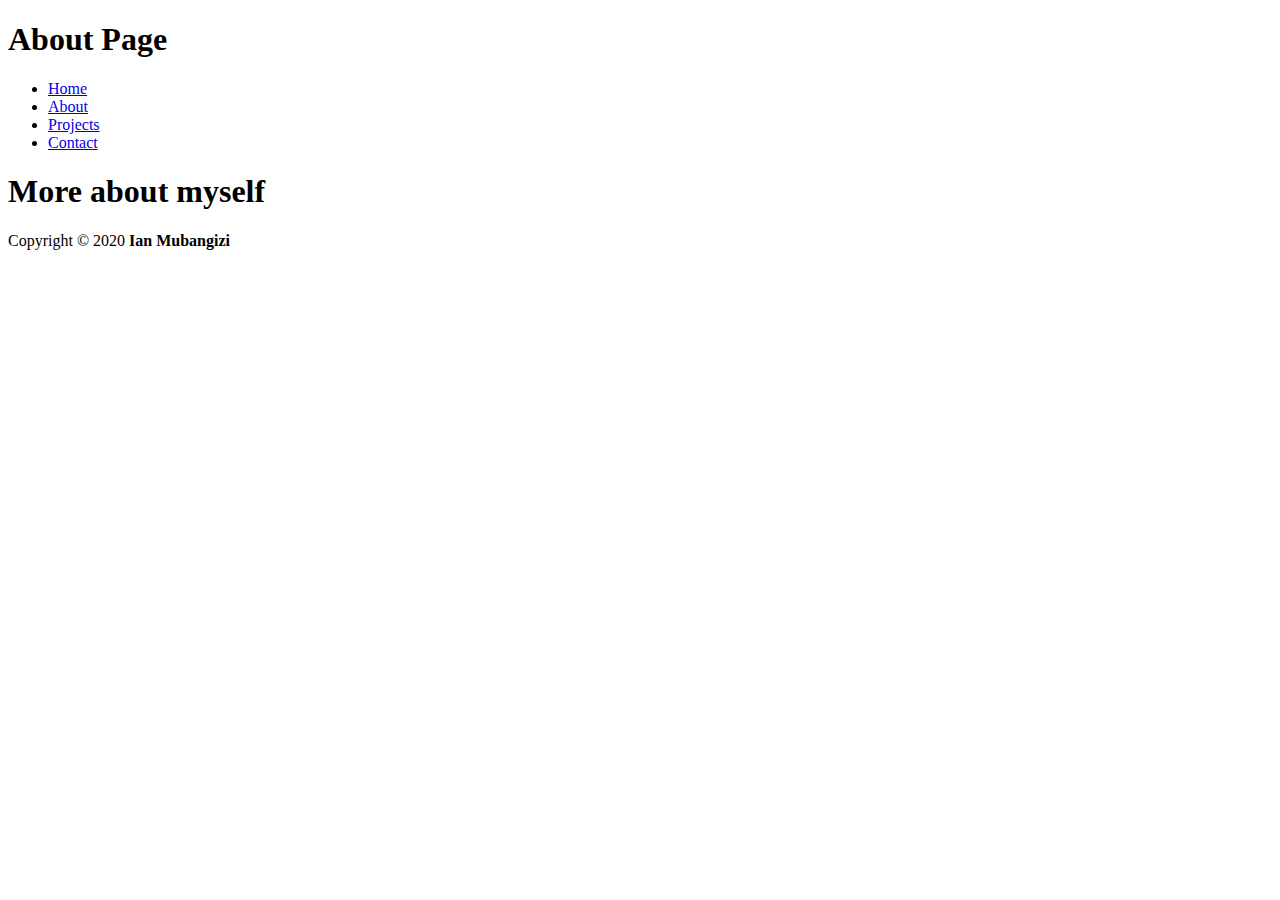
==== about.html @ cdeef349 "added main section with footer" ====
<!DOCTYPE html>
<html lang="en">
<head>
    <meta charset="UTF-8">
    <meta name="viewport" content="width=device-width, initial-scale=1.0">
    <title>Ian Mubangizi - About</title>
</head>
<body>
    <h1>About Page</h1>
    <header>
        <div>
            <ul>
                <li><a href="./index.html">Home</a></li>
                <li><a href="./about.html">About</a></li>
                <li><a href="./projects.html">Projects</a></li>
                <li><a href="./contact.html">Contact</a></li>
            </ul>
        </div>
    </header>
    <main>
        <section>
            <h1>More about myself</h1>
        </section>
    </main>
    <footer>
        <div>
            <p>Copyright © 2020 <b>Ian Mubangizi</b></p>
        </div>
    </footer>
</body>
</html>
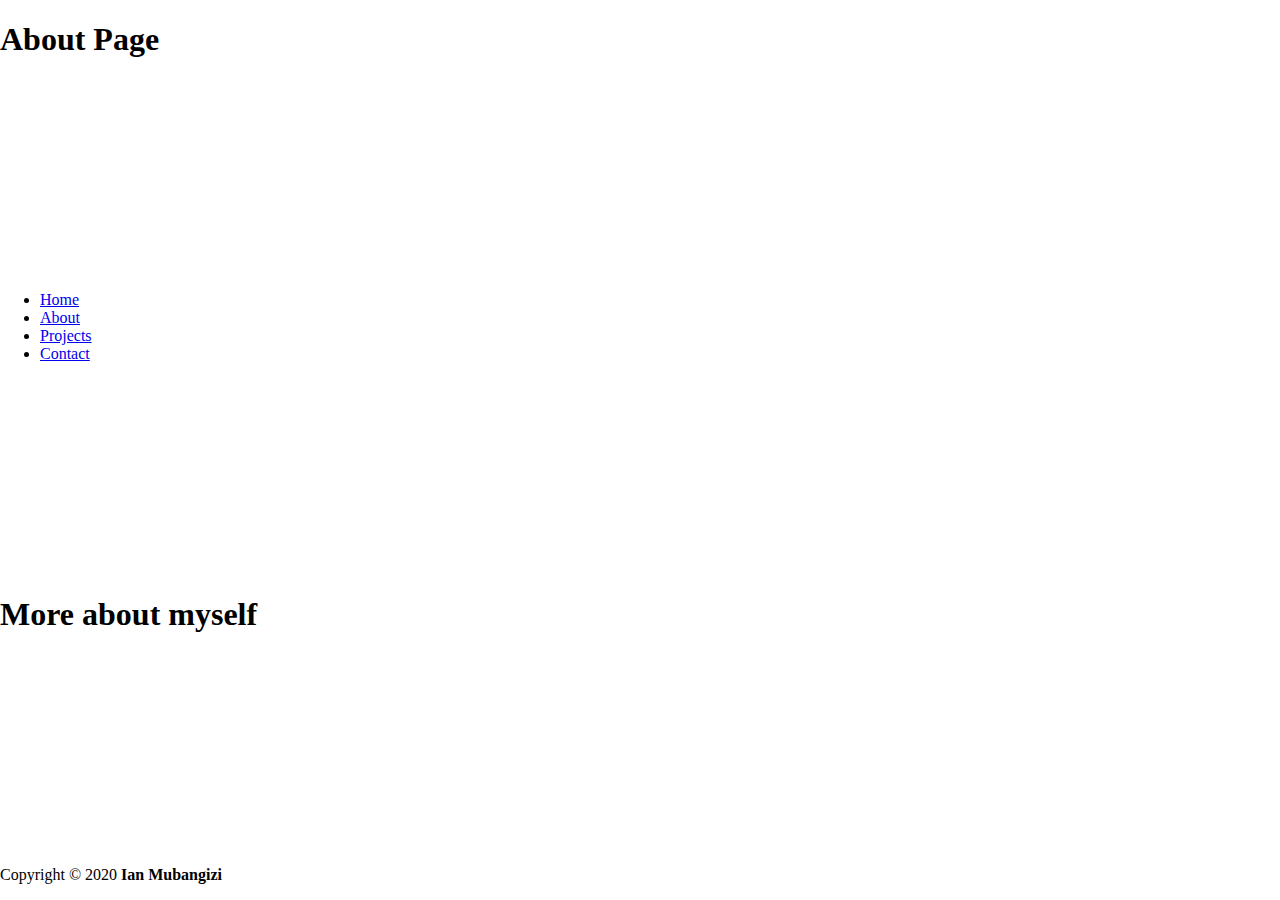
==== commit 7dde100f: "added main css file, with html and body styles" ====
--- a/about.html
+++ b/about.html
@@ -4,6 +4,7 @@
     <meta charset="UTF-8">
     <meta name="viewport" content="width=device-width, initial-scale=1.0">
     <title>Ian Mubangizi - About</title>
+    <link rel="stylesheet" href="./static/css/main.css">
 </head>
 <body>
     <h1>About Page</h1>
--- a/static/css/main.css
+++ b/static/css/main.css
@@ -0,0 +1,14 @@
+html {
+    margin: 0;
+    padding: 0;
+    height: 100%;
+}
+
+body {
+    margin: 0;
+    padding: 0;
+    display: flex;
+    flex-direction: column;
+    height: -webkit-fill-available;
+    justify-content: space-between;
+}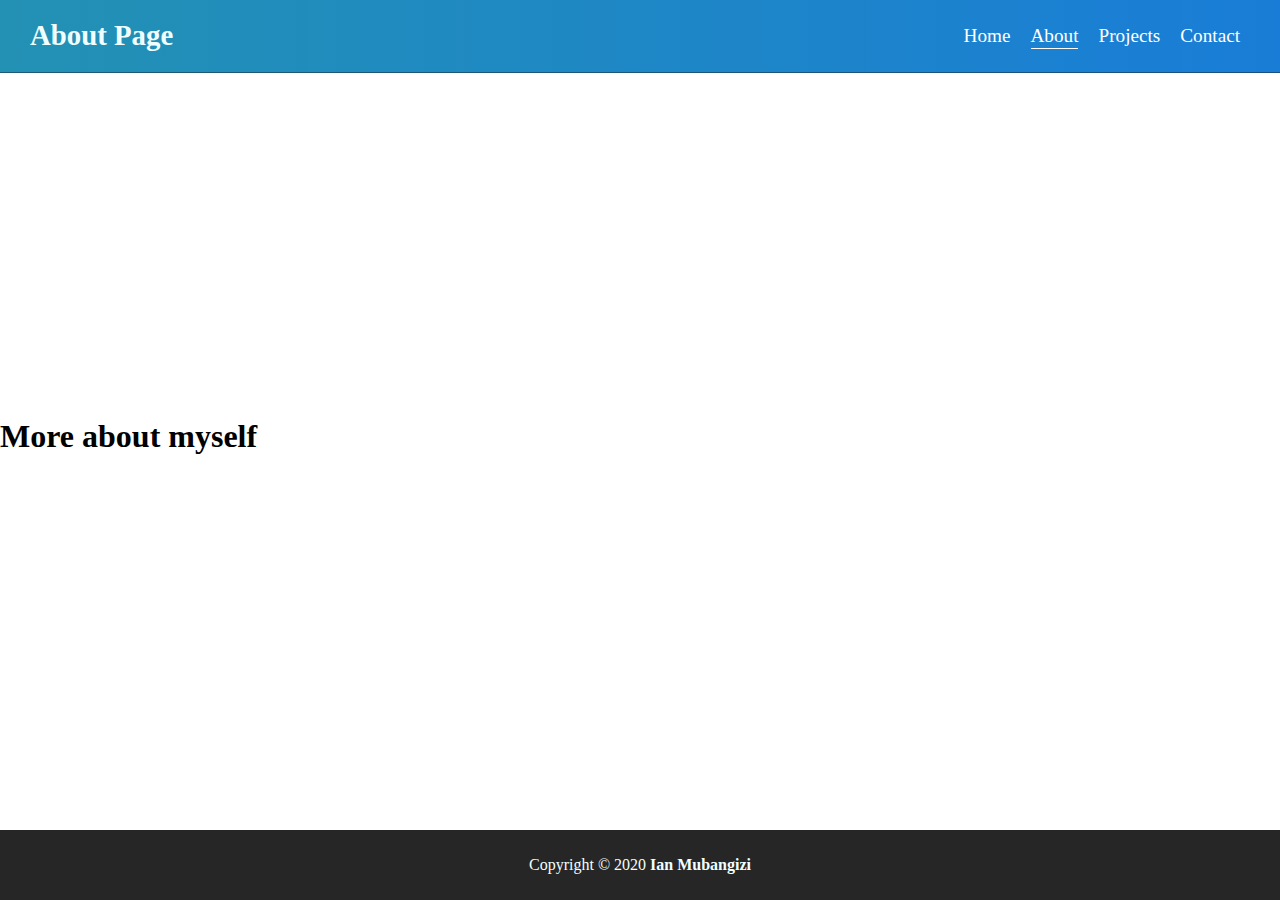
==== commit 34ebd46a: "added header and footer styles" ====
--- a/about.html
+++ b/about.html
@@ -7,14 +7,14 @@
     <link rel="stylesheet" href="./static/css/main.css">
 </head>
 <body>
-    <h1>About Page</h1>
     <header>
-        <div>
-            <ul>
-                <li><a href="./index.html">Home</a></li>
-                <li><a href="./about.html">About</a></li>
-                <li><a href="./projects.html">Projects</a></li>
-                <li><a href="./contact.html">Contact</a></li>
+        <h1>About Page</h1>
+        <div id="nav">
+            <ul class="nav-menu">
+                <li class="nav-item"><a href="./index.html">Home</a></li>
+                <li class="nav-item"><a class="active" href="./about.html">About</a></li>
+                <li class="nav-item"><a href="./projects.html">Projects</a></li>
+                <li class="nav-item"><a href="./contact.html">Contact</a></li>
             </ul>
         </div>
     </header>
--- a/static/css/main.css
+++ b/static/css/main.css
@@ -7,8 +7,76 @@
 body {
     margin: 0;
     padding: 0;
+    height: 100%;
     display: flex;
     flex-direction: column;
-    height: -webkit-fill-available;
     justify-content: space-between;
+}
+
+header h1 {
+    flex: 1.5;
+    font-size: 1.8rem;
+}
+
+header {
+    display: flex;
+    color: azure;
+    padding: 0 30px;
+    align-items: center;
+    border-bottom: 1px solid rgba(25, 35, 45, 0.5);
+    background: rgba(0, 115, 215, 0.835);
+    background: linear-gradient(to right, rgb(35, 145, 180), rgb(25, 125, 215));
+}
+
+footer {
+    color: azure;
+    padding: 10px;
+    margin-top: 30px;
+    text-align: center;
+    justify-self: flex-end;
+    background-color: rgba(0, 0, 0, 0.85);
+}
+
+.active {
+    border-bottom: 1px solid rgb(255, 255, 255);
+}
+
+.nav-menu {
+    flex: 1;
+    display: flex;
+    flex-wrap: wrap;
+    justify-content: flex-end;
+}
+
+.nav-menu li {
+    list-style: none;
+}
+
+.nav-menu a {
+    font-size: 1.2rem;
+    padding-bottom: 2px;
+    text-decoration: none;
+    color: rgb(255, 255, 255);
+}
+
+.nav-menu a:hover {
+    color: rgb(189, 189, 189);
+    border-bottom: 1px solid rgb(255, 255, 255);
+}
+
+
+.nav-menu .nav-item {
+    padding: 0 10px 0 10px;
+}
+
+.burger-bar {
+    display: none;
+    flex-direction: column;
+}
+
+.burger-bar span {
+    width: 1.8rem;
+    margin: 3px;
+    height: 3px;
+    background-color: white;
 }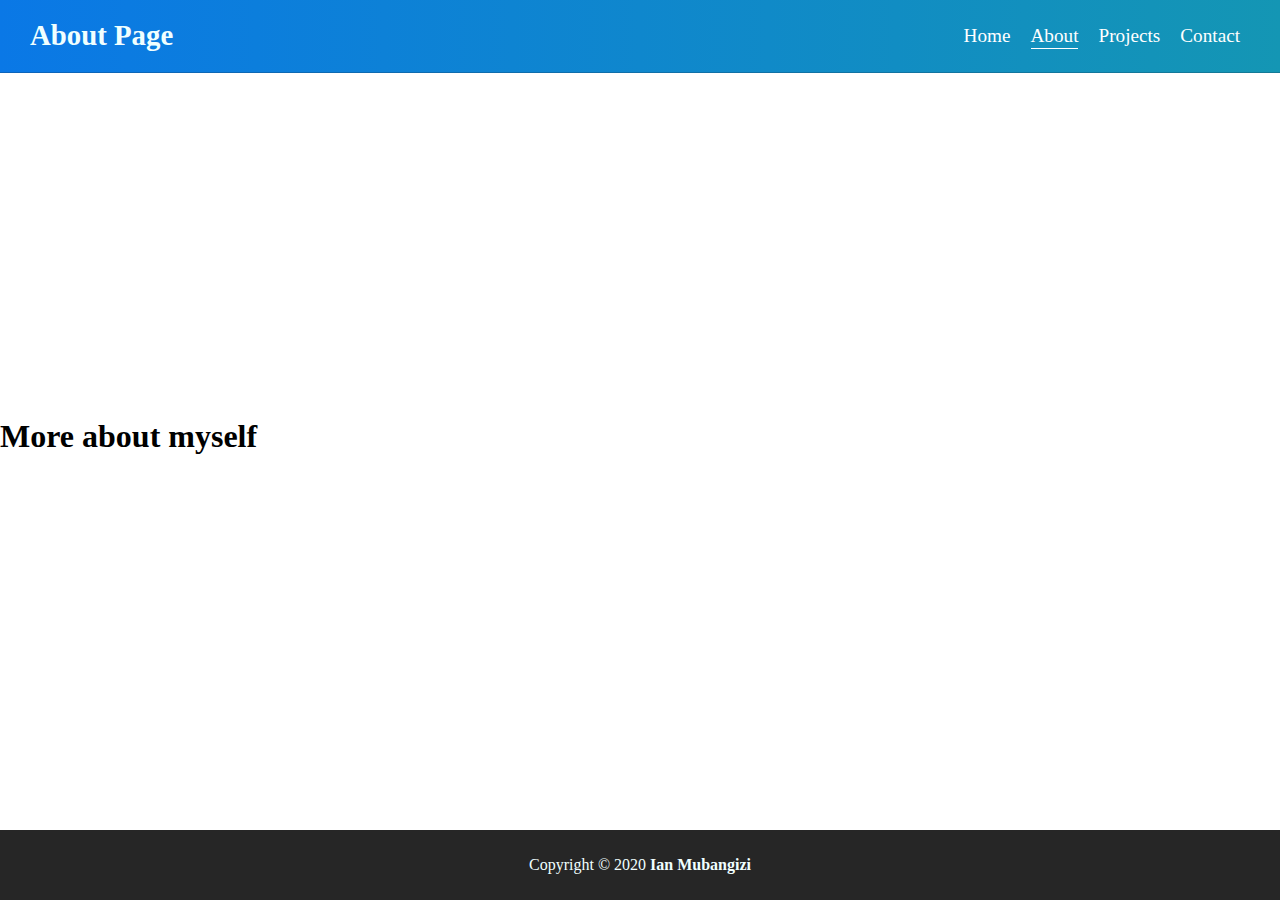
==== commit 277dba6a: "added Burger Menu toggle and styles" ====
--- a/about.html
+++ b/about.html
@@ -17,6 +17,11 @@
                 <li class="nav-item"><a href="./contact.html">Contact</a></li>
             </ul>
         </div>
+        <div class="burger-bar" onclick="toggleMenu()">
+            <span></span>
+            <span></span>
+            <span></span>
+        </div>
     </header>
     <main>
         <section>
@@ -28,5 +33,6 @@
             <p>Copyright © 2020 <b>Ian Mubangizi</b></p>
         </div>
     </footer>
+    <script type="text/javascript" src="./static/js/main.js"></script>
 </body>
 </html>--- a/static/css/main.css
+++ b/static/css/main.css
@@ -23,9 +23,9 @@
     color: azure;
     padding: 0 30px;
     align-items: center;
-    border-bottom: 1px solid rgba(25, 35, 45, 0.5);
-    background: rgba(0, 115, 215, 0.835);
-    background: linear-gradient(to right, rgb(35, 145, 180), rgb(25, 125, 215));
+    border-bottom: 1px solid rgba(20, 40, 60, 0.25);
+    background: rgba(10, 130, 220, 0.835);
+    background: linear-gradient(to left, rgb(20, 150, 180), rgb(10, 120, 230));
 }
 
 footer {
@@ -60,10 +60,9 @@
 }
 
 .nav-menu a:hover {
-    color: rgb(189, 189, 189);
+    color: rgb(180, 180, 180);
     border-bottom: 1px solid rgb(255, 255, 255);
 }
-
 
 .nav-menu .nav-item {
     padding: 0 10px 0 10px;
@@ -79,4 +78,32 @@
     margin: 3px;
     height: 3px;
     background-color: white;
+}
+
+.display-flex {
+    display: flex !important;
+}
+
+@media only screen and (max-width: 768px) {
+    #nav {
+        left: 0;
+        width: 100%;
+        display: none;
+        margin-top: 8.5rem;
+        position: absolute;
+        background: linear-gradient(to top left,  rgba(30, 40, 50, 0.85), rgb(30, 60, 100))
+    }
+
+    header .nav-menu {
+        padding: 0px 0px 0px 20px;
+        flex-direction: column;
+    }
+
+    .nav-menu .nav-item {
+        padding: 0.625rem;
+    }
+
+    header .burger-bar {
+        display: flex;
+    }
 }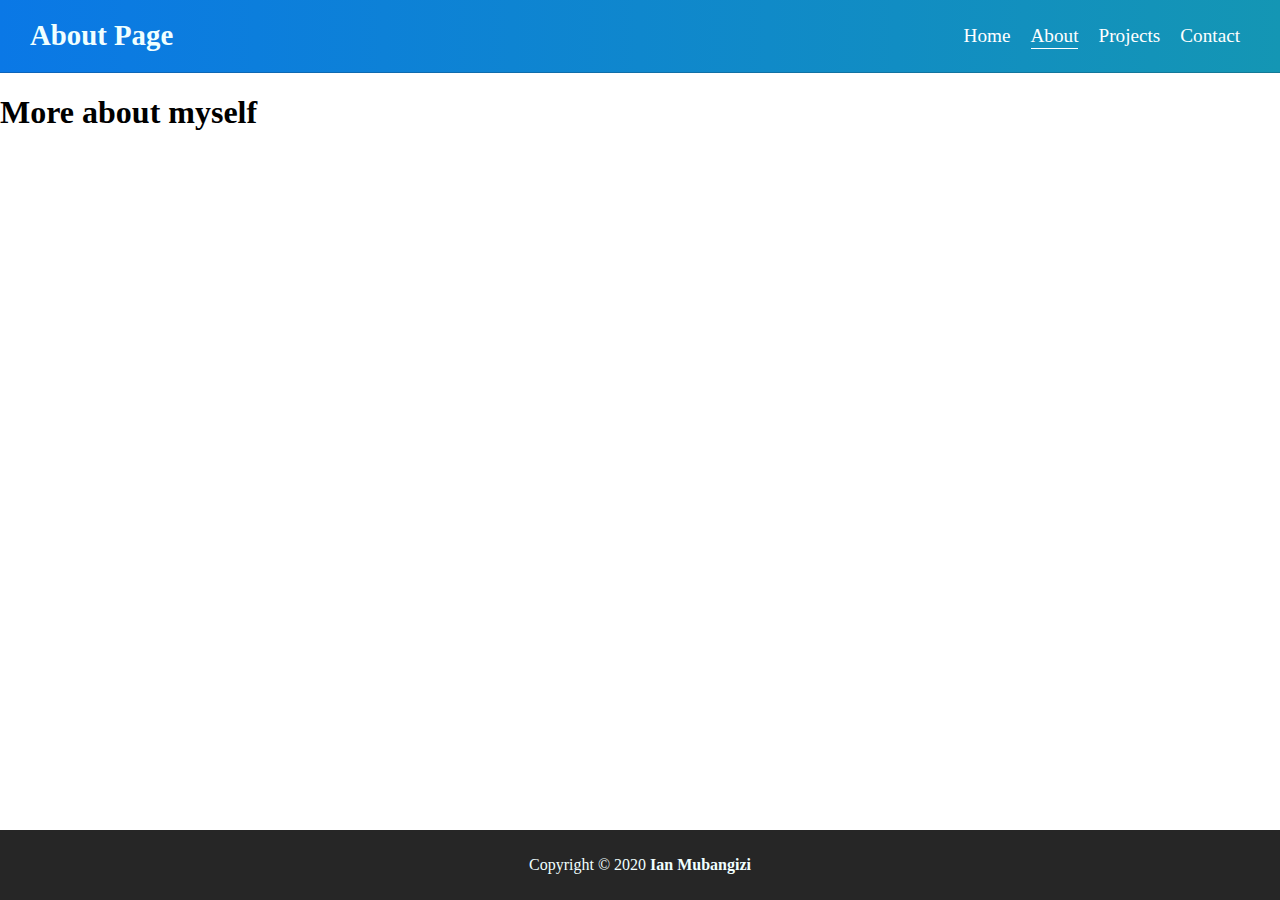
==== commit 95dde018: "added main content styling" ====
--- a/about.html
+++ b/about.html
@@ -23,7 +23,7 @@
             <span></span>
         </div>
     </header>
-    <main>
+    <main class="content">
         <section>
             <h1>More about myself</h1>
         </section>
--- a/static/css/main.css
+++ b/static/css/main.css
@@ -84,6 +84,21 @@
     display: flex !important;
 }
 
+.content {
+    height: 100%;
+    display: flex;
+    flex-direction: column;
+}
+
+.content .hero {
+    height: 40vh;
+    padding: 10px;
+    margin-bottom: 20px;
+    align-items: center;
+    background-image: linear-gradient(rgba(60, 80, 200, 0.45),
+            rgba(80, 160, 180, 0.35));
+}
+
 @media only screen and (max-width: 768px) {
     #nav {
         left: 0;
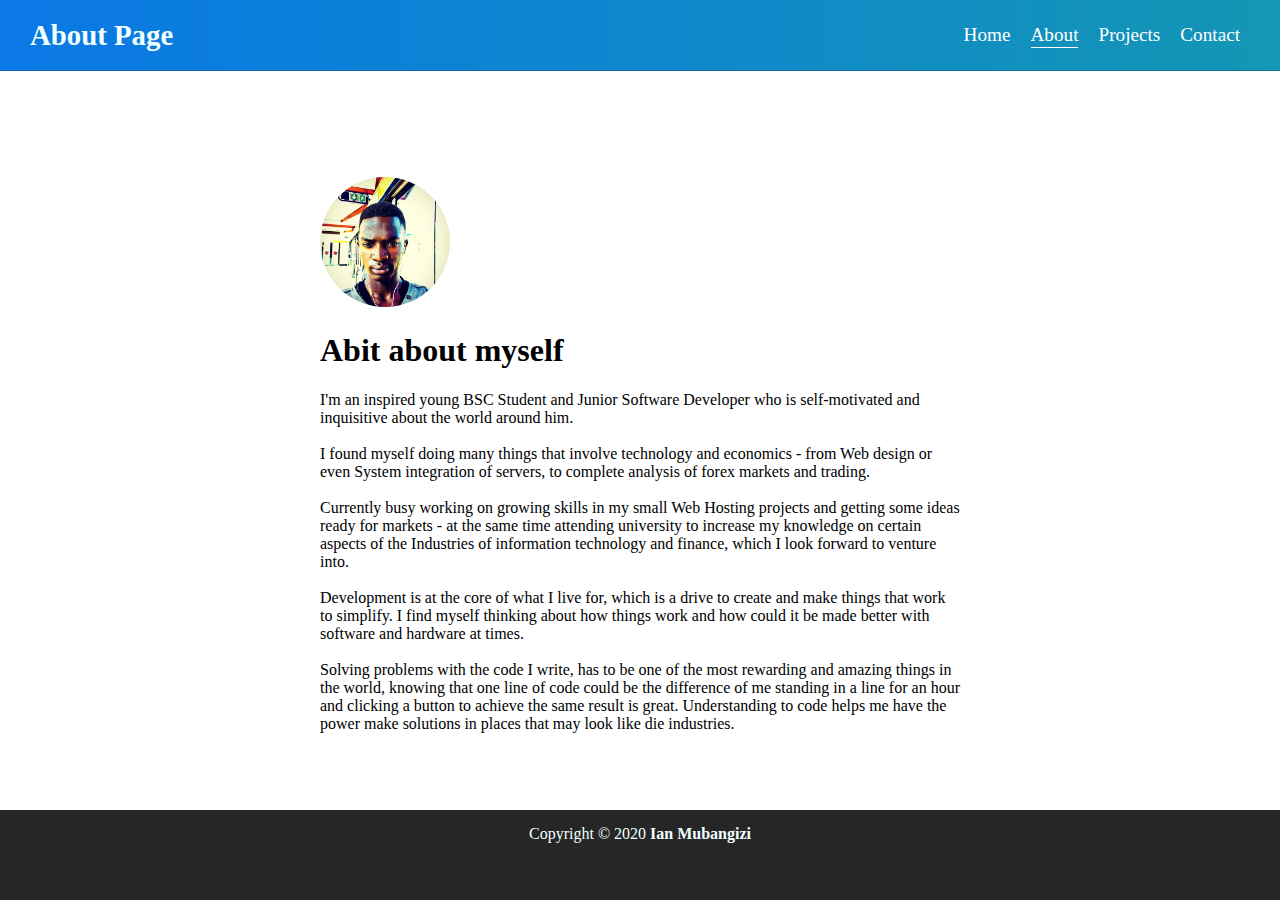
==== commit 47c63b10: "added about page content section" ====
--- a/about.html
+++ b/about.html
@@ -1,11 +1,13 @@
 <!DOCTYPE html>
 <html lang="en">
+
 <head>
     <meta charset="UTF-8">
     <meta name="viewport" content="width=device-width, initial-scale=1.0">
     <title>Ian Mubangizi - About</title>
     <link rel="stylesheet" href="./static/css/main.css">
 </head>
+
 <body>
     <header>
         <h1>About Page</h1>
@@ -24,8 +26,37 @@
         </div>
     </header>
     <main class="content">
-        <section>
-            <h1>More about myself</h1>
+        <section class="about">
+            <img class="profile" src="./static/img/profile image (3).jpg" alt="Picture of Ian mubangizi">
+            <h1>Abit about myself</h1>
+            <p>
+                I'm an inspired young BSC Student and Junior Software Developer who is self-motivated and inquisitive
+                about
+                the world around him.
+                <br>
+                <br>
+                I found myself doing many things that involve technology and economics - from Web
+                design or even System integration of servers, to complete analysis of forex markets and trading.
+                <br>
+                <br>
+                Currently busy working on growing skills in my small Web Hosting projects and getting some ideas ready
+                for
+                markets - at the same time attending university to increase my knowledge on certain aspects of the
+                Industries of information technology and finance, which I look forward to venture into.
+                <br>
+                <br>
+                Development is at the core of what I live for, which is a drive to create and make things that work to
+                simplify. I find myself thinking about how things work and how could it be made better with software and
+                hardware at times.
+                <br>
+                <br>
+                Solving problems with the code I write, has to be one of the most rewarding and amazing things in the
+                world, knowing
+                that one line of code could be the difference of me standing in a line for an hour and clicking a button
+                to achieve the same result is great. Understanding to code helps me have the power make solutions in
+                places that may
+                look like die industries.
+            </p>
         </section>
     </main>
     <footer>
@@ -35,4 +66,5 @@
     </footer>
     <script type="text/javascript" src="./static/js/main.js"></script>
 </body>
+
 </html>--- a/static/css/main.css
+++ b/static/css/main.css
@@ -8,20 +8,27 @@
     margin: 0;
     padding: 0;
     height: 100%;
-    display: flex;
-    flex-direction: column;
-    justify-content: space-between;
+    display: grid;
+    grid-template-areas:
+        'header'
+        'main'
+        'footer';
 }
 
 header h1 {
     flex: 1.5;
     font-size: 1.8rem;
+}
+
+a {
+    text-decoration: none;
 }
 
 header {
     display: flex;
     color: azure;
     padding: 0 30px;
+    max-height: 70px;
     align-items: center;
     border-bottom: 1px solid rgba(20, 40, 60, 0.25);
     background: rgba(10, 130, 220, 0.835);
@@ -32,8 +39,8 @@
     color: azure;
     padding: 10px;
     margin-top: 30px;
+    max-height: 80px;
     text-align: center;
-    justify-self: flex-end;
     background-color: rgba(0, 0, 0, 0.85);
 }
 
@@ -90,13 +97,85 @@
     flex-direction: column;
 }
 
-.content .hero {
-    height: 40vh;
+.hero {
+    max-height: 40vh;
+    padding: 30px;
+    margin-bottom: 30px;
+    align-items: center;
+    background-size: cover;
+    background-position: center;
+    background-image: linear-gradient(to bottom right, rgba(100, 160, 200, 0.65), rgba(150, 185, 230, 0.385)), url("../img/hero-backgroud.jpg");
+}
+
+
+.hero h1 {
+    color: azure;
+    font-weight: 400;
+    font-size: 2.8rem;
+}
+
+.profile {
+    width: 130px;
+    border-radius: 100px;
+}
+
+.projects {
+    display: grid;
+    grid-gap: 20px;
+    justify-content: center;
+    padding: 20px 10% 20px 10%;
+    grid-template-columns: repeat(auto-fill, 300px);
+}
+
+.project {
     padding: 10px;
-    margin-bottom: 20px;
-    align-items: center;
-    background-image: linear-gradient(rgba(60, 80, 200, 0.45),
-            rgba(80, 160, 180, 0.35));
+    color: black;
+    border-radius: 5px;
+    border: 1px solid rgb(185, 185, 185);
+    box-shadow: -5px 5px 10px 0px rgba(85, 95, 100, 0.45);
+}
+
+.project:hover {
+    box-shadow: 0px 0px 20px 5px rgba(85, 95, 100, 0.45);
+}
+
+.project-image {
+    max-width: 279px;
+    border-radius: 5px;
+}
+
+.logo-icon {
+    padding: 2px;
+    max-width: 30px;
+    min-height: 30px;
+    border-radius: 5px;
+    border: 1px dashed rgb(145, 145, 200);
+}
+
+.logo-icon:hover {
+    border: 1px dashed rgb(35, 195, 255);
+}
+
+.project>h1,
+h2,
+h3,
+p {
+    margin-top: 5px;
+    margin-bottom: 5px;
+}
+
+.about {
+    padding-top: 5%;
+    padding-left: 25%;
+    padding-right: 25%;
+}
+
+@media only screen and (max-width: 430px) {
+    .about {
+        padding-top: 5%;
+        padding-left: 8%;
+        padding-right: 8%;
+    }
 }
 
 @media only screen and (max-width: 768px) {
@@ -104,9 +183,9 @@
         left: 0;
         width: 100%;
         display: none;
-        margin-top: 8.5rem;
+        margin-top: 8.4rem;
         position: absolute;
-        background: linear-gradient(to top left,  rgba(30, 40, 50, 0.85), rgb(30, 60, 100))
+        background: linear-gradient(to top left, rgb(80, 130, 180), rgb(60, 90, 160))
     }
 
     header .nav-menu {
@@ -121,4 +200,25 @@
     header .burger-bar {
         display: flex;
     }
+}
+
+::-webkit-scrollbar {
+    width: 5px;
+}
+
+::-webkit-scrollbar-track {
+    background: rgba(100, 110, 160, 0.15);
+}
+
+::-webkit-scrollbar-track:hover {
+    background: rgba(50, 80, 160, 0.15);
+}
+
+::-webkit-scrollbar-thumb {
+    background: rgba(100, 110, 160, 0.6);
+    border-radius: 5px;
+}
+
+::-webkit-scrollbar-thumb:hover {
+    background: rgba(50, 80, 160, 0.60);
 }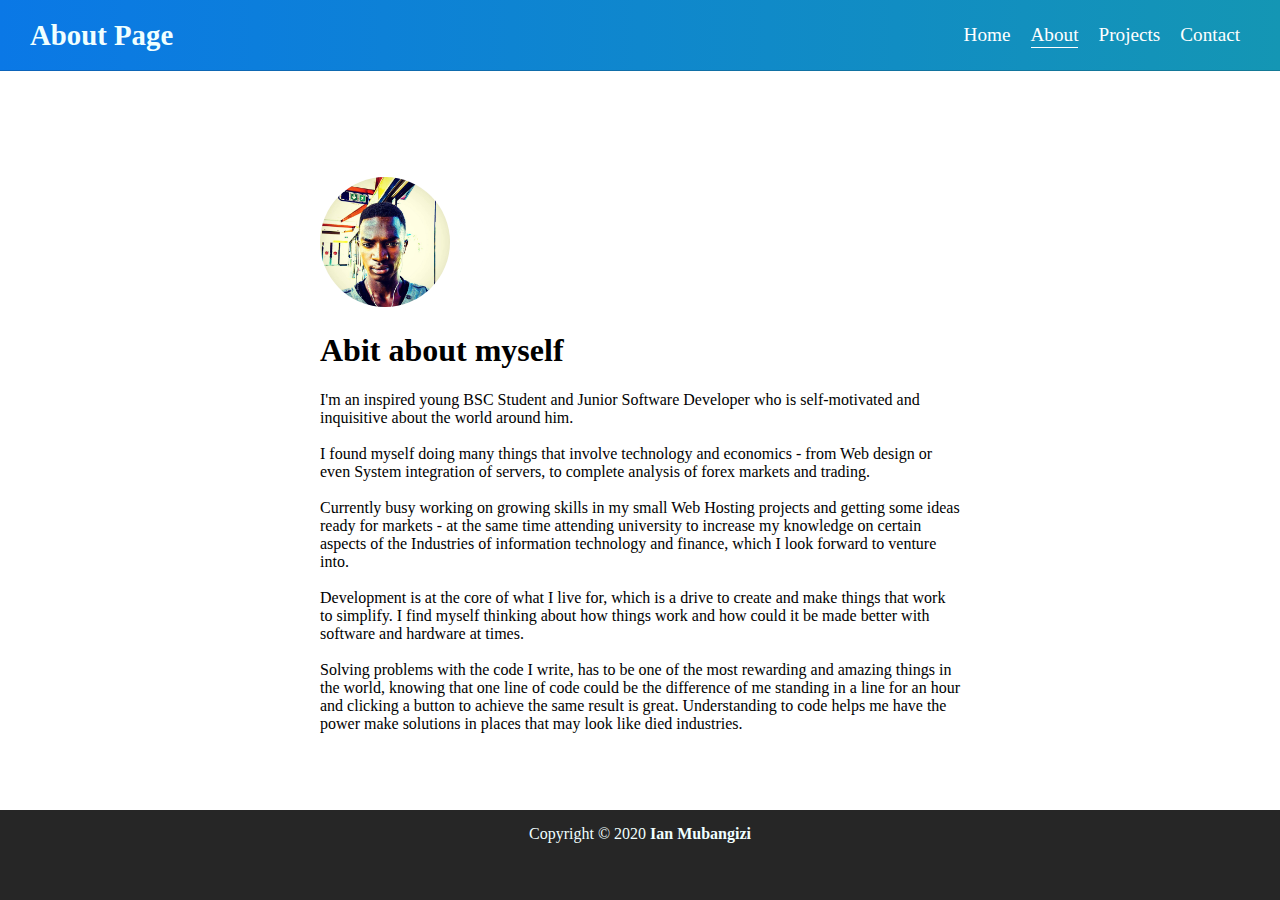
==== commit 0b0f13e9: "about content typo" ====
--- a/about.html
+++ b/about.html
@@ -33,29 +33,25 @@
                 I'm an inspired young BSC Student and Junior Software Developer who is self-motivated and inquisitive
                 about
                 the world around him.
-                <br>
-                <br>
+                <br><br>
                 I found myself doing many things that involve technology and economics - from Web
                 design or even System integration of servers, to complete analysis of forex markets and trading.
-                <br>
-                <br>
+                <br><br>
                 Currently busy working on growing skills in my small Web Hosting projects and getting some ideas ready
                 for
                 markets - at the same time attending university to increase my knowledge on certain aspects of the
                 Industries of information technology and finance, which I look forward to venture into.
-                <br>
-                <br>
+                <br><br>
                 Development is at the core of what I live for, which is a drive to create and make things that work to
                 simplify. I find myself thinking about how things work and how could it be made better with software and
                 hardware at times.
-                <br>
-                <br>
+                <br><br>
                 Solving problems with the code I write, has to be one of the most rewarding and amazing things in the
                 world, knowing
                 that one line of code could be the difference of me standing in a line for an hour and clicking a button
                 to achieve the same result is great. Understanding to code helps me have the power make solutions in
                 places that may
-                look like die industries.
+                look like died industries.
             </p>
         </section>
     </main>
--- a/static/css/main.css
+++ b/static/css/main.css
@@ -170,6 +170,10 @@
     padding-right: 25%;
 }
 
+.center-text {
+    text-align: center;
+}
+
 @media only screen and (max-width: 430px) {
     .about {
         padding-top: 5%;
